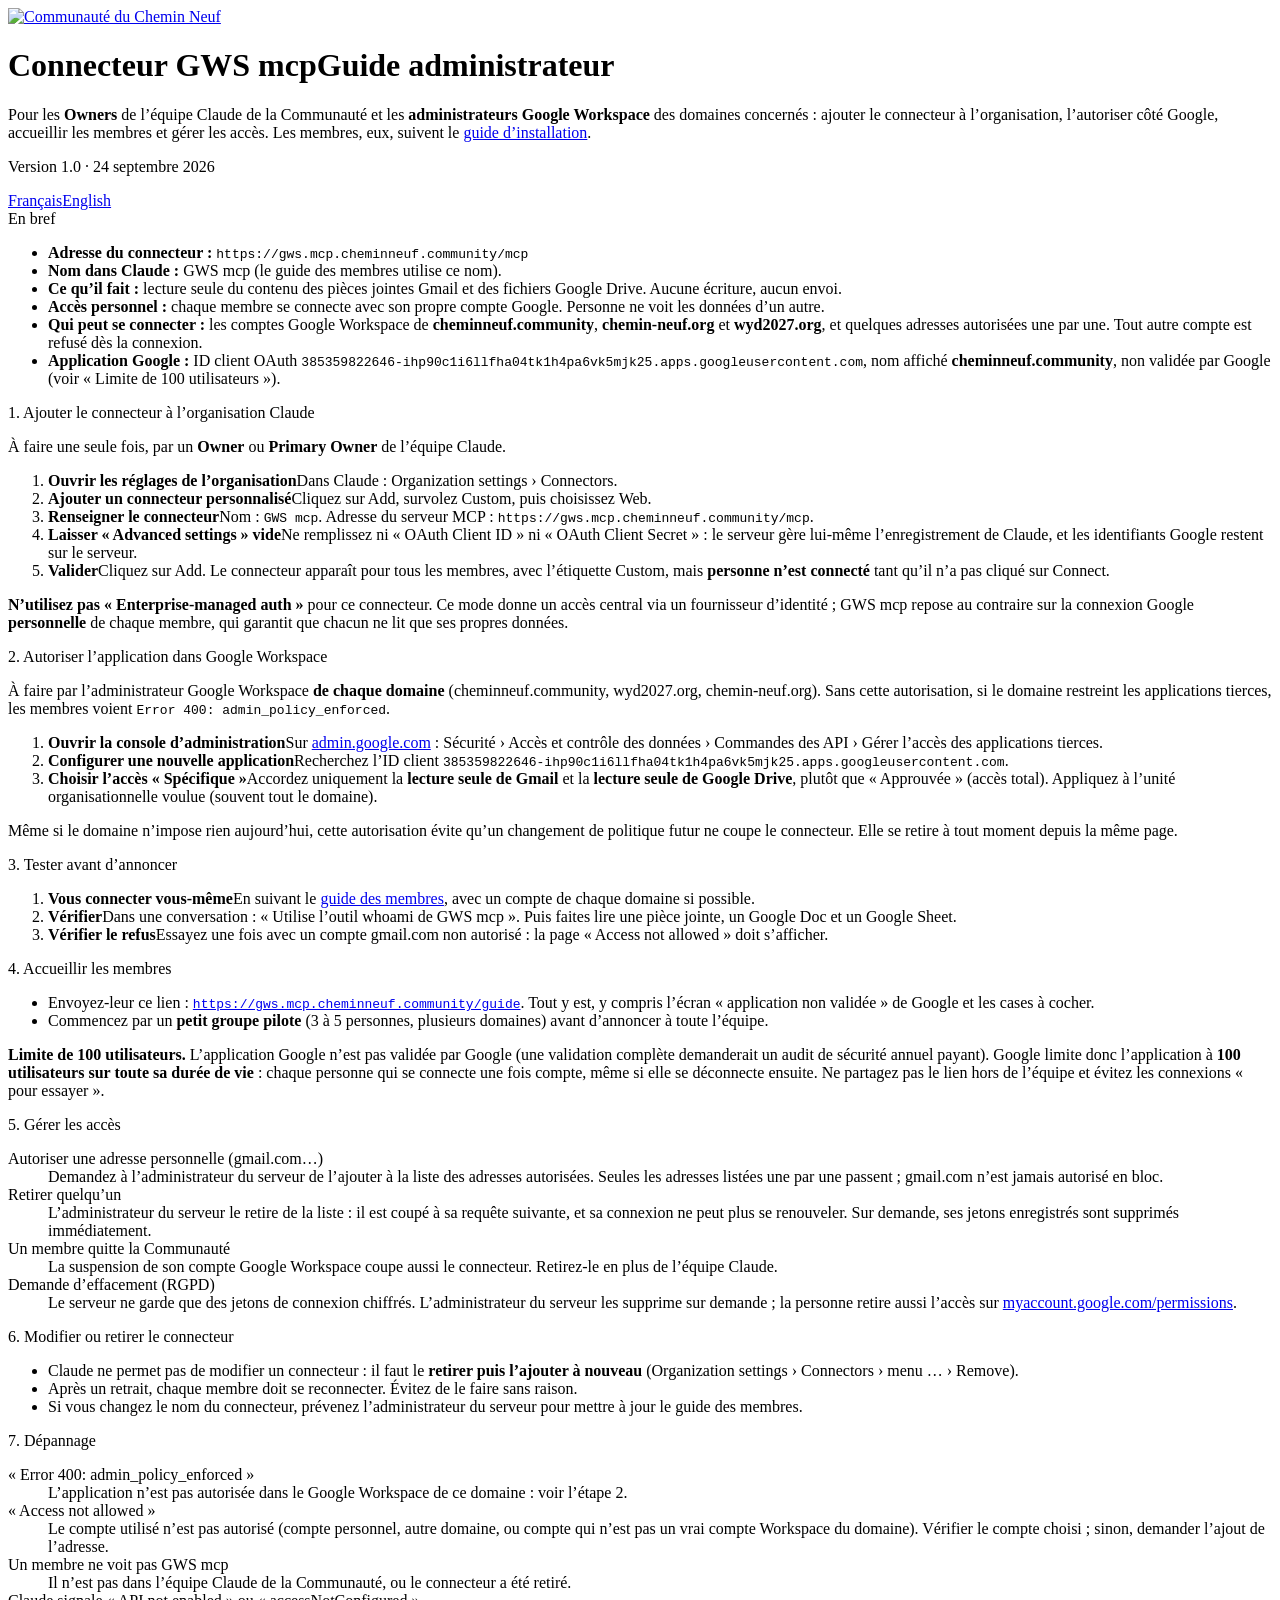
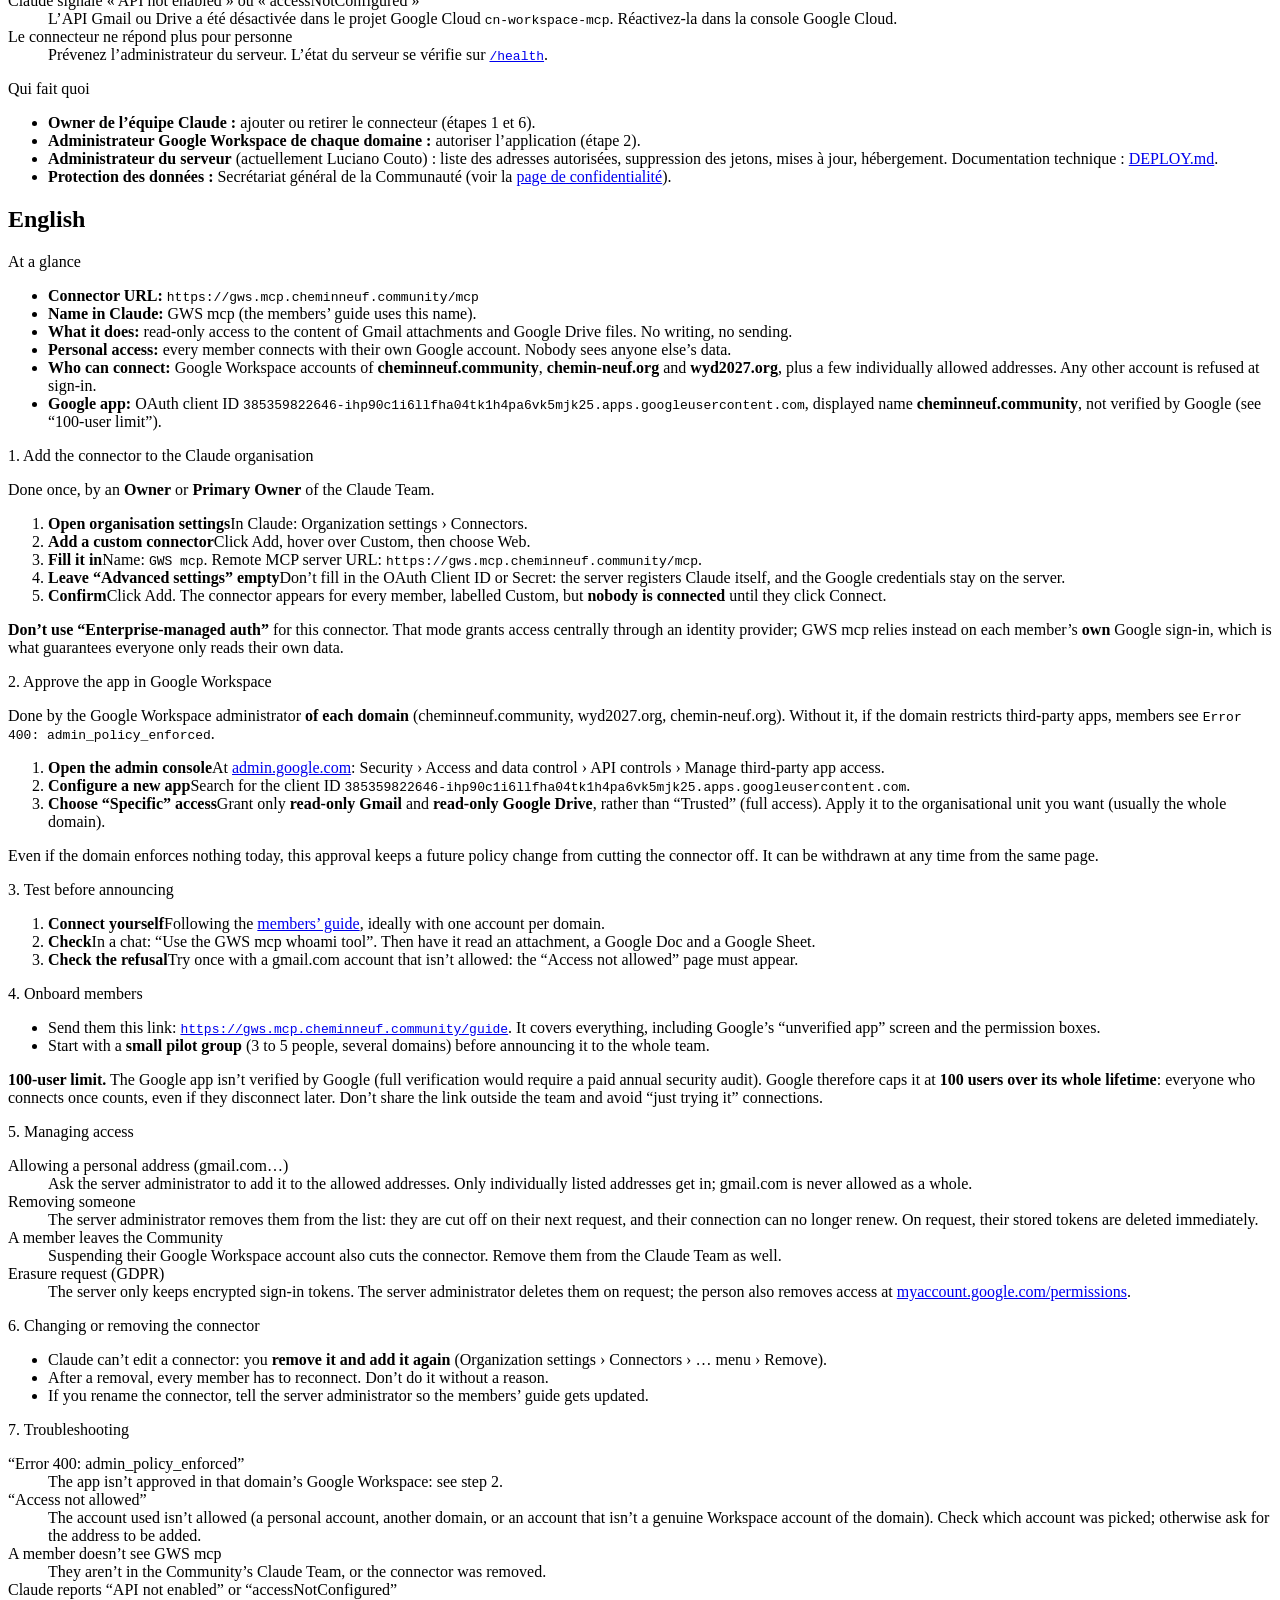
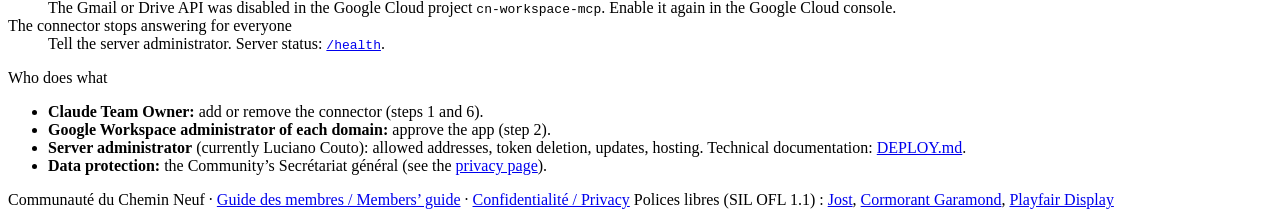
==== cn_extras/static/admin/index.html @ b76e533d "feat(cn_extras): admin guide at /admin (FR/EN) For Claude Team Owners and Google Workspace admins: a" ====
<!doctype html>
<html lang="fr">
<head>
<meta charset="utf-8">
<meta name="viewport" content="width=device-width, initial-scale=1">
<title>GWS mcp – guide administrateur</title>
<meta name="description" content="Guide administrateur du connecteur GWS mcp : l’ajouter à l’organisation Claude, l’autoriser dans Google Workspace, accueillir les membres, gérer les accès.">
<meta name="robots" content="noindex">
<link rel="icon" href="/privacy/ccn-logo-noir.png">
<link rel="stylesheet" href="/privacy/ccn-page.css?v=3">
</head>
<body>
<div class="bandeau" aria-hidden="true"></div>
<header class="entete">
  <a class="logo" href="https://www.chemin-neuf.fr/" aria-label="Communauté du Chemin Neuf">
    <img src="/privacy/ccn-logo-noir.png" width="560" height="420" alt="Communauté du Chemin Neuf">
  </a>
  <h1 class="titre"><span class="l1">Connecteur GWS mcp</span><span class="l2">Guide administrateur</span></h1>
</header>
<main class="page">
  <p class="chapeau">Pour les <strong>Owners</strong> de l’équipe Claude de la Communauté et les <strong>administrateurs Google Workspace</strong> des domaines concernés : ajouter le connecteur à l’organisation, l’autoriser côté Google, accueillir les membres et gérer les accès. Les membres, eux, suivent le <a href="/guide">guide d’installation</a>.</p>
  <p class="meta">Version 1.0 · 24 septembre 2026</p>

  <nav class="langues" aria-label="Langue"><a href="#fr" hreflang="fr">Français</a><a href="#en" hreflang="en">English</a></nav>

  <div id="fr" lang="fr">
    <section>
      <span class="rubrique">En bref</span>
      <ul>
        <li><strong>Adresse du connecteur :</strong> <code>https://gws.mcp.cheminneuf.community/mcp</code></li>
        <li><strong>Nom dans Claude :</strong> <span class="libelle">GWS mcp</span> (le guide des membres utilise ce nom).</li>
        <li><strong>Ce qu’il fait :</strong> lecture seule du contenu des pièces jointes Gmail et des fichiers Google Drive. Aucune écriture, aucun envoi.</li>
        <li><strong>Accès personnel :</strong> chaque membre se connecte avec son propre compte Google. Personne ne voit les données d’un autre.</li>
        <li><strong>Qui peut se connecter :</strong> les comptes Google Workspace de <strong>cheminneuf.community</strong>, <strong>chemin-neuf.org</strong> et <strong>wyd2027.org</strong>, et quelques adresses autorisées une par une. Tout autre compte est refusé dès la connexion.</li>
        <li><strong>Application Google :</strong> ID client OAuth <code>385359822646-ihp90c1i6llfha04tk1h4pa6vk5mjk25.apps.googleusercontent.com</code>, nom affiché <strong>cheminneuf.community</strong>, non validée par Google (voir « Limite de 100 utilisateurs »).</li>
      </ul>
    </section>

    <section>
      <span class="rubrique">1. Ajouter le connecteur à l’organisation Claude</span>
      <p>À faire une seule fois, par un <strong>Owner</strong> ou <strong>Primary Owner</strong> de l’équipe Claude.</p>
      <ol class="etapes">
        <li><strong>Ouvrir les réglages de l’organisation</strong>Dans Claude : <span class="libelle">Organization settings</span> › <span class="libelle">Connectors</span>.</li>
        <li><strong>Ajouter un connecteur personnalisé</strong>Cliquez sur <span class="libelle">Add</span>, survolez <span class="libelle">Custom</span>, puis choisissez <span class="libelle">Web</span>.</li>
        <li><strong>Renseigner le connecteur</strong>Nom : <code>GWS mcp</code>. Adresse du serveur MCP : <code>https://gws.mcp.cheminneuf.community/mcp</code>.</li>
        <li><strong>Laisser « Advanced settings » vide</strong>Ne remplissez ni « OAuth Client ID » ni « OAuth Client Secret » : le serveur gère lui-même l’enregistrement de Claude, et les identifiants Google restent sur le serveur.</li>
        <li><strong>Valider</strong>Cliquez sur <span class="libelle">Add</span>. Le connecteur apparaît pour tous les membres, avec l’étiquette <span class="libelle">Custom</span>, mais <strong>personne n’est connecté</strong> tant qu’il n’a pas cliqué sur <span class="libelle">Connect</span>.</li>
      </ol>
      <div class="encart">
        <p><strong>N’utilisez pas « Enterprise-managed auth »</strong> pour ce connecteur. Ce mode donne un accès central via un fournisseur d’identité ; GWS mcp repose au contraire sur la connexion Google <strong>personnelle</strong> de chaque membre, qui garantit que chacun ne lit que ses propres données.</p>
      </div>
    </section>

    <section>
      <span class="rubrique">2. Autoriser l’application dans Google Workspace</span>
      <p>À faire par l’administrateur Google Workspace <strong>de chaque domaine</strong> (cheminneuf.community, wyd2027.org, chemin-neuf.org). Sans cette autorisation, si le domaine restreint les applications tierces, les membres voient <code>Error 400: admin_policy_enforced</code>.</p>
      <ol class="etapes">
        <li><strong>Ouvrir la console d’administration</strong>Sur <a href="https://admin.google.com">admin.google.com</a> : <span class="libelle">Sécurité</span> › <span class="libelle">Accès et contrôle des données</span> › <span class="libelle">Commandes des API</span> › <span class="libelle">Gérer l’accès des applications tierces</span>.</li>
        <li><strong>Configurer une nouvelle application</strong>Recherchez l’ID client <code>385359822646-ihp90c1i6llfha04tk1h4pa6vk5mjk25.apps.googleusercontent.com</code>.</li>
        <li><strong>Choisir l’accès « Spécifique »</strong>Accordez uniquement la <strong>lecture seule de Gmail</strong> et la <strong>lecture seule de Google Drive</strong>, plutôt que « Approuvée » (accès total). Appliquez à l’unité organisationnelle voulue (souvent tout le domaine).</li>
      </ol>
      <p>Même si le domaine n’impose rien aujourd’hui, cette autorisation évite qu’un changement de politique futur ne coupe le connecteur. Elle se retire à tout moment depuis la même page.</p>
    </section>

    <section>
      <span class="rubrique">3. Tester avant d’annoncer</span>
      <ol class="etapes">
        <li><strong>Vous connecter vous-même</strong>En suivant le <a href="/guide">guide des membres</a>, avec un compte de chaque domaine si possible.</li>
        <li><strong>Vérifier</strong>Dans une conversation : « Utilise l’outil whoami de GWS mcp ». Puis faites lire une pièce jointe, un Google Doc et un Google Sheet.</li>
        <li><strong>Vérifier le refus</strong>Essayez une fois avec un compte gmail.com non autorisé : la page « Access not allowed » doit s’afficher.</li>
      </ol>
    </section>

    <section>
      <span class="rubrique">4. Accueillir les membres</span>
      <ul>
        <li>Envoyez-leur ce lien : <a href="/guide"><code>https://gws.mcp.cheminneuf.community/guide</code></a>. Tout y est, y compris l’écran « application non validée » de Google et les cases à cocher.</li>
        <li>Commencez par un <strong>petit groupe pilote</strong> (3 à 5 personnes, plusieurs domaines) avant d’annoncer à toute l’équipe.</li>
      </ul>
      <div class="encart">
        <p><strong>Limite de 100 utilisateurs.</strong> L’application Google n’est pas validée par Google (une validation complète demanderait un audit de sécurité annuel payant). Google limite donc l’application à <strong>100 utilisateurs sur toute sa durée de vie</strong> : chaque personne qui se connecte une fois compte, même si elle se déconnecte ensuite. Ne partagez pas le lien hors de l’équipe et évitez les connexions « pour essayer ».</p>
      </div>
    </section>

    <section>
      <span class="rubrique">5. Gérer les accès</span>
      <dl class="depannage">
        <dt>Autoriser une adresse personnelle (gmail.com…)</dt>
        <dd>Demandez à l’administrateur du serveur de l’ajouter à la liste des adresses autorisées. Seules les adresses listées une par une passent ; gmail.com n’est jamais autorisé en bloc.</dd>
        <dt>Retirer quelqu’un</dt>
        <dd>L’administrateur du serveur le retire de la liste : il est coupé à sa requête suivante, et sa connexion ne peut plus se renouveler. Sur demande, ses jetons enregistrés sont supprimés immédiatement.</dd>
        <dt>Un membre quitte la Communauté</dt>
        <dd>La suspension de son compte Google Workspace coupe aussi le connecteur. Retirez-le en plus de l’équipe Claude.</dd>
        <dt>Demande d’effacement (RGPD)</dt>
        <dd>Le serveur ne garde que des jetons de connexion chiffrés. L’administrateur du serveur les supprime sur demande ; la personne retire aussi l’accès sur <a href="https://myaccount.google.com/permissions">myaccount.google.com/permissions</a>.</dd>
      </dl>
    </section>

    <section>
      <span class="rubrique">6. Modifier ou retirer le connecteur</span>
      <ul>
        <li>Claude ne permet pas de modifier un connecteur : il faut le <strong>retirer puis l’ajouter à nouveau</strong> (<span class="libelle">Organization settings</span> › <span class="libelle">Connectors</span> › menu <span class="libelle">…</span> › <span class="libelle">Remove</span>).</li>
        <li>Après un retrait, chaque membre doit se reconnecter. Évitez de le faire sans raison.</li>
        <li>Si vous changez le nom du connecteur, prévenez l’administrateur du serveur pour mettre à jour le guide des membres.</li>
      </ul>
    </section>

    <section>
      <span class="rubrique">7. Dépannage</span>
      <dl class="depannage">
        <dt>« Error 400: admin_policy_enforced »</dt>
        <dd>L’application n’est pas autorisée dans le Google Workspace de ce domaine : voir l’étape 2.</dd>
        <dt>« Access not allowed »</dt>
        <dd>Le compte utilisé n’est pas autorisé (compte personnel, autre domaine, ou compte qui n’est pas un vrai compte Workspace du domaine). Vérifier le compte choisi ; sinon, demander l’ajout de l’adresse.</dd>
        <dt>Un membre ne voit pas GWS mcp</dt>
        <dd>Il n’est pas dans l’équipe Claude de la Communauté, ou le connecteur a été retiré.</dd>
        <dt>Claude signale « API not enabled » ou « accessNotConfigured »</dt>
        <dd>L’API Gmail ou Drive a été désactivée dans le projet Google Cloud <code>cn-workspace-mcp</code>. Réactivez-la dans la console Google Cloud.</dd>
        <dt>Le connecteur ne répond plus pour personne</dt>
        <dd>Prévenez l’administrateur du serveur. L’état du serveur se vérifie sur <a href="/health"><code>/health</code></a>.</dd>
      </dl>
    </section>

    <section>
      <span class="rubrique">Qui fait quoi</span>
      <ul>
        <li><strong>Owner de l’équipe Claude :</strong> ajouter ou retirer le connecteur (étapes 1 et 6).</li>
        <li><strong>Administrateur Google Workspace de chaque domaine :</strong> autoriser l’application (étape 2).</li>
        <li><strong>Administrateur du serveur</strong> (actuellement Luciano Couto) : liste des adresses autorisées, suppression des jetons, mises à jour, hébergement. Documentation technique : <a href="https://github.com/lucouto/cn-workspace-mcp/blob/cn/main/docs/DEPLOY.md" hreflang="en">DEPLOY.md</a>.</li>
        <li><strong>Protection des données :</strong> Secrétariat général de la Communauté (voir la <a href="/privacy">page de confidentialité</a>).</li>
      </ul>
    </section>
  </div>

  <div id="en" lang="en" class="langue">
    <h2>English</h2>
    <section>
      <span class="rubrique">At a glance</span>
      <ul>
        <li><strong>Connector URL:</strong> <code>https://gws.mcp.cheminneuf.community/mcp</code></li>
        <li><strong>Name in Claude:</strong> <span class="libelle">GWS mcp</span> (the members’ guide uses this name).</li>
        <li><strong>What it does:</strong> read-only access to the content of Gmail attachments and Google Drive files. No writing, no sending.</li>
        <li><strong>Personal access:</strong> every member connects with their own Google account. Nobody sees anyone else’s data.</li>
        <li><strong>Who can connect:</strong> Google Workspace accounts of <strong>cheminneuf.community</strong>, <strong>chemin-neuf.org</strong> and <strong>wyd2027.org</strong>, plus a few individually allowed addresses. Any other account is refused at sign-in.</li>
        <li><strong>Google app:</strong> OAuth client ID <code>385359822646-ihp90c1i6llfha04tk1h4pa6vk5mjk25.apps.googleusercontent.com</code>, displayed name <strong>cheminneuf.community</strong>, not verified by Google (see “100-user limit”).</li>
      </ul>
    </section>

    <section>
      <span class="rubrique">1. Add the connector to the Claude organisation</span>
      <p>Done once, by an <strong>Owner</strong> or <strong>Primary Owner</strong> of the Claude Team.</p>
      <ol class="etapes">
        <li><strong>Open organisation settings</strong>In Claude: <span class="libelle">Organization settings</span> › <span class="libelle">Connectors</span>.</li>
        <li><strong>Add a custom connector</strong>Click <span class="libelle">Add</span>, hover over <span class="libelle">Custom</span>, then choose <span class="libelle">Web</span>.</li>
        <li><strong>Fill it in</strong>Name: <code>GWS mcp</code>. Remote MCP server URL: <code>https://gws.mcp.cheminneuf.community/mcp</code>.</li>
        <li><strong>Leave “Advanced settings” empty</strong>Don’t fill in the OAuth Client ID or Secret: the server registers Claude itself, and the Google credentials stay on the server.</li>
        <li><strong>Confirm</strong>Click <span class="libelle">Add</span>. The connector appears for every member, labelled <span class="libelle">Custom</span>, but <strong>nobody is connected</strong> until they click <span class="libelle">Connect</span>.</li>
      </ol>
      <div class="encart">
        <p><strong>Don’t use “Enterprise-managed auth”</strong> for this connector. That mode grants access centrally through an identity provider; GWS mcp relies instead on each member’s <strong>own</strong> Google sign-in, which is what guarantees everyone only reads their own data.</p>
      </div>
    </section>

    <section>
      <span class="rubrique">2. Approve the app in Google Workspace</span>
      <p>Done by the Google Workspace administrator <strong>of each domain</strong> (cheminneuf.community, wyd2027.org, chemin-neuf.org). Without it, if the domain restricts third-party apps, members see <code>Error 400: admin_policy_enforced</code>.</p>
      <ol class="etapes">
        <li><strong>Open the admin console</strong>At <a href="https://admin.google.com">admin.google.com</a>: <span class="libelle">Security</span> › <span class="libelle">Access and data control</span> › <span class="libelle">API controls</span> › <span class="libelle">Manage third-party app access</span>.</li>
        <li><strong>Configure a new app</strong>Search for the client ID <code>385359822646-ihp90c1i6llfha04tk1h4pa6vk5mjk25.apps.googleusercontent.com</code>.</li>
        <li><strong>Choose “Specific” access</strong>Grant only <strong>read-only Gmail</strong> and <strong>read-only Google Drive</strong>, rather than “Trusted” (full access). Apply it to the organisational unit you want (usually the whole domain).</li>
      </ol>
      <p>Even if the domain enforces nothing today, this approval keeps a future policy change from cutting the connector off. It can be withdrawn at any time from the same page.</p>
    </section>

    <section>
      <span class="rubrique">3. Test before announcing</span>
      <ol class="etapes">
        <li><strong>Connect yourself</strong>Following the <a href="/guide">members’ guide</a>, ideally with one account per domain.</li>
        <li><strong>Check</strong>In a chat: “Use the GWS mcp whoami tool”. Then have it read an attachment, a Google Doc and a Google Sheet.</li>
        <li><strong>Check the refusal</strong>Try once with a gmail.com account that isn’t allowed: the “Access not allowed” page must appear.</li>
      </ol>
    </section>

    <section>
      <span class="rubrique">4. Onboard members</span>
      <ul>
        <li>Send them this link: <a href="/guide"><code>https://gws.mcp.cheminneuf.community/guide</code></a>. It covers everything, including Google’s “unverified app” screen and the permission boxes.</li>
        <li>Start with a <strong>small pilot group</strong> (3 to 5 people, several domains) before announcing it to the whole team.</li>
      </ul>
      <div class="encart">
        <p><strong>100-user limit.</strong> The Google app isn’t verified by Google (full verification would require a paid annual security audit). Google therefore caps it at <strong>100 users over its whole lifetime</strong>: everyone who connects once counts, even if they disconnect later. Don’t share the link outside the team and avoid “just trying it” connections.</p>
      </div>
    </section>

    <section>
      <span class="rubrique">5. Managing access</span>
      <dl class="depannage">
        <dt>Allowing a personal address (gmail.com…)</dt>
        <dd>Ask the server administrator to add it to the allowed addresses. Only individually listed addresses get in; gmail.com is never allowed as a whole.</dd>
        <dt>Removing someone</dt>
        <dd>The server administrator removes them from the list: they are cut off on their next request, and their connection can no longer renew. On request, their stored tokens are deleted immediately.</dd>
        <dt>A member leaves the Community</dt>
        <dd>Suspending their Google Workspace account also cuts the connector. Remove them from the Claude Team as well.</dd>
        <dt>Erasure request (GDPR)</dt>
        <dd>The server only keeps encrypted sign-in tokens. The server administrator deletes them on request; the person also removes access at <a href="https://myaccount.google.com/permissions">myaccount.google.com/permissions</a>.</dd>
      </dl>
    </section>

    <section>
      <span class="rubrique">6. Changing or removing the connector</span>
      <ul>
        <li>Claude can’t edit a connector: you <strong>remove it and add it again</strong> (<span class="libelle">Organization settings</span> › <span class="libelle">Connectors</span> › <span class="libelle">…</span> menu › <span class="libelle">Remove</span>).</li>
        <li>After a removal, every member has to reconnect. Don’t do it without a reason.</li>
        <li>If you rename the connector, tell the server administrator so the members’ guide gets updated.</li>
      </ul>
    </section>

    <section>
      <span class="rubrique">7. Troubleshooting</span>
      <dl class="depannage">
        <dt>“Error 400: admin_policy_enforced”</dt>
        <dd>The app isn’t approved in that domain’s Google Workspace: see step 2.</dd>
        <dt>“Access not allowed”</dt>
        <dd>The account used isn’t allowed (a personal account, another domain, or an account that isn’t a genuine Workspace account of the domain). Check which account was picked; otherwise ask for the address to be added.</dd>
        <dt>A member doesn’t see GWS mcp</dt>
        <dd>They aren’t in the Community’s Claude Team, or the connector was removed.</dd>
        <dt>Claude reports “API not enabled” or “accessNotConfigured”</dt>
        <dd>The Gmail or Drive API was disabled in the Google Cloud project <code>cn-workspace-mcp</code>. Enable it again in the Google Cloud console.</dd>
        <dt>The connector stops answering for everyone</dt>
        <dd>Tell the server administrator. Server status: <a href="/health"><code>/health</code></a>.</dd>
      </dl>
    </section>

    <section>
      <span class="rubrique">Who does what</span>
      <ul>
        <li><strong>Claude Team Owner:</strong> add or remove the connector (steps 1 and 6).</li>
        <li><strong>Google Workspace administrator of each domain:</strong> approve the app (step 2).</li>
        <li><strong>Server administrator</strong> (currently Luciano Couto): allowed addresses, token deletion, updates, hosting. Technical documentation: <a href="https://github.com/lucouto/cn-workspace-mcp/blob/cn/main/docs/DEPLOY.md">DEPLOY.md</a>.</li>
        <li><strong>Data protection:</strong> the Community’s Secrétariat général (see the <a href="/privacy">privacy page</a>).</li>
      </ul>
    </section>
  </div>

  <footer>
    <span>Communauté du Chemin Neuf · <a href="/guide">Guide des membres / Members’ guide</a> · <a href="/privacy">Confidentialité / Privacy</a></span>
    <span>Polices libres (SIL OFL 1.1) : <a href="/privacy/OFL-jost.txt">Jost</a>, <a href="/privacy/OFL-cormorant-garamond.txt">Cormorant Garamond</a>, <a href="/privacy/OFL-playfair-display.txt">Playfair Display</a></span>
  </footer>
</main>
</body>
</html>
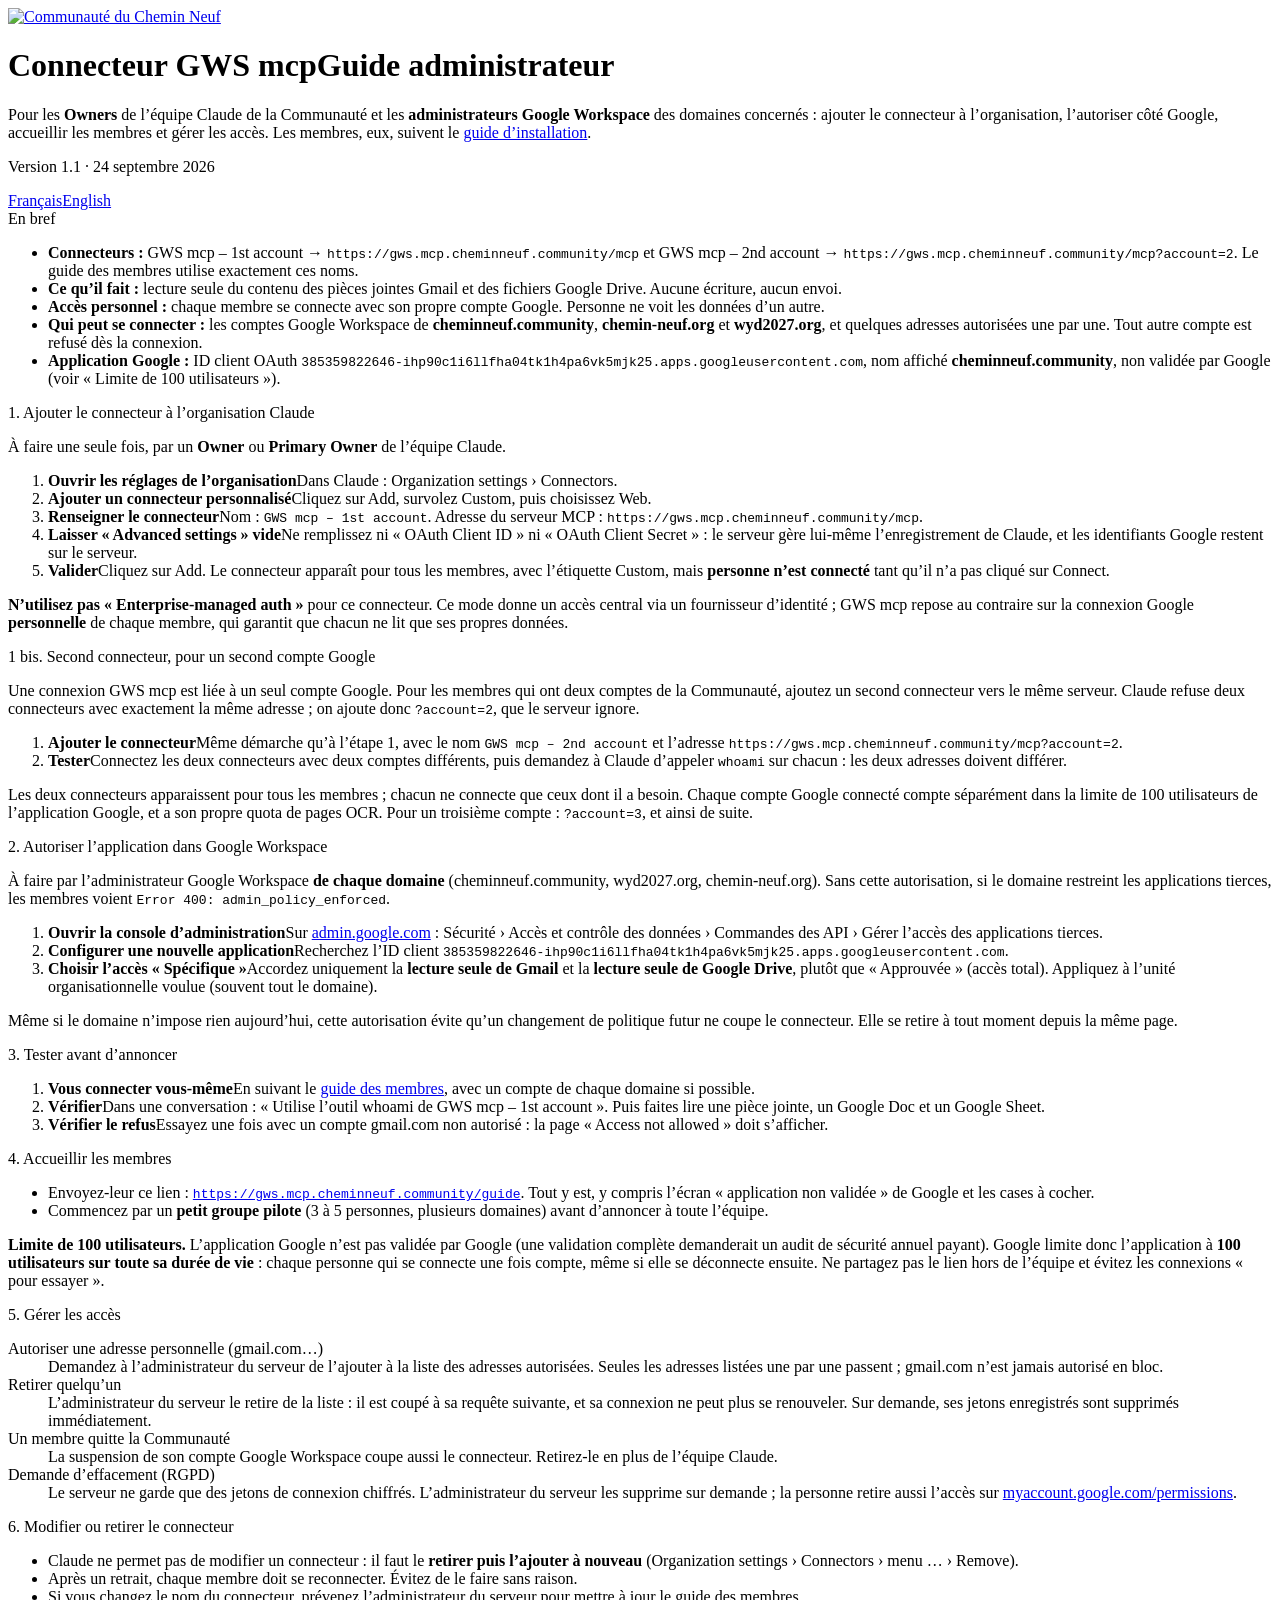
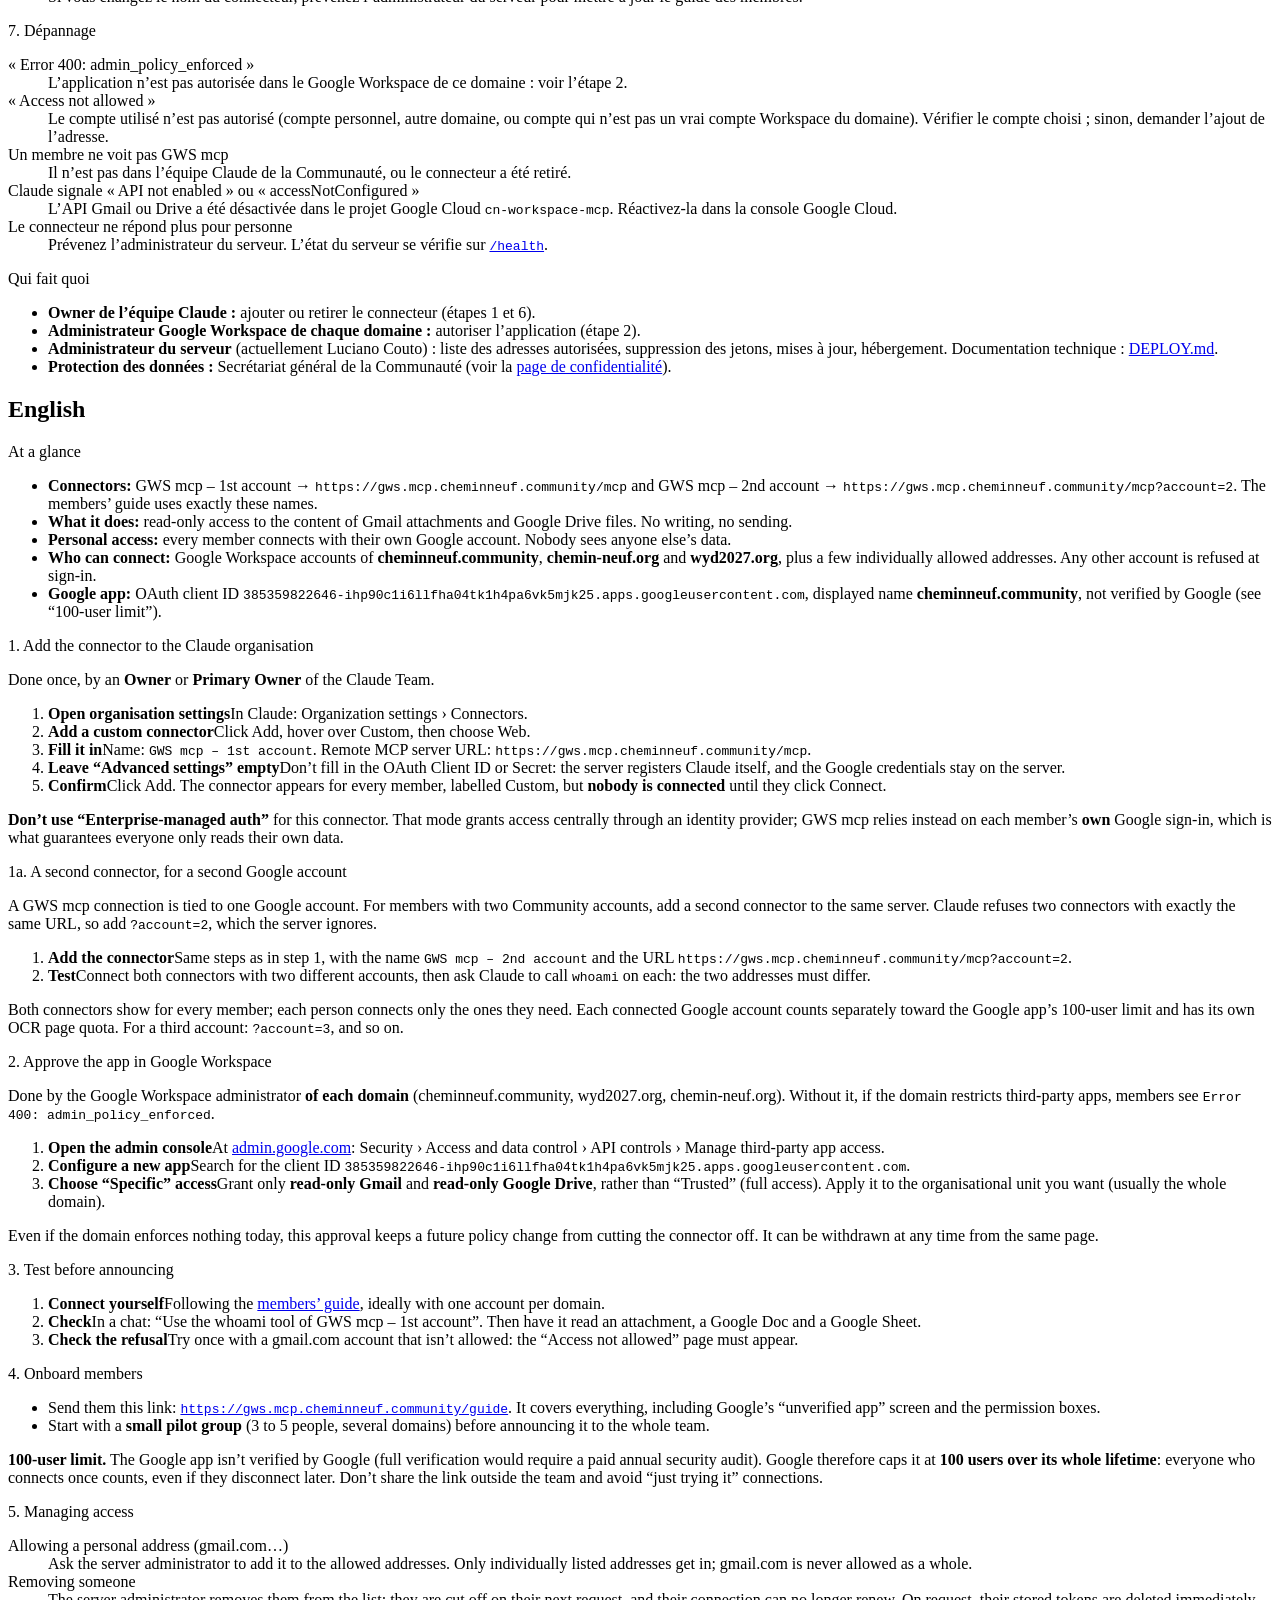
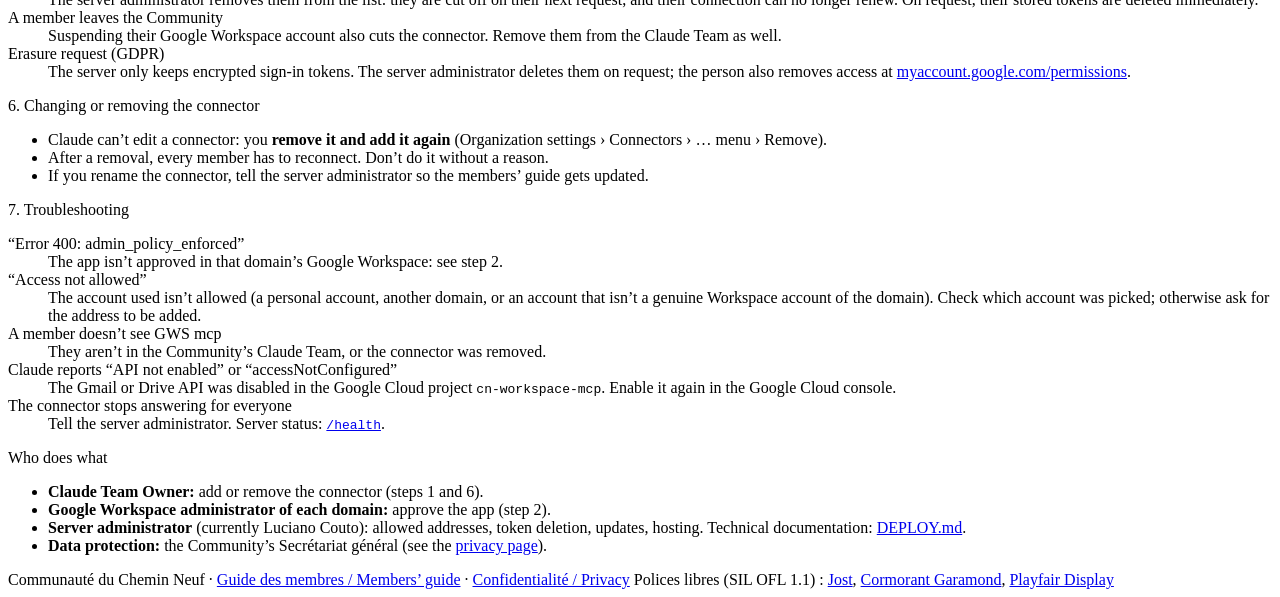
==== commit 88433c70: "Guides: two Google accounts per person; redact OAuth code from access log - /guide and /admin v1.1: " ====
--- a/cn_extras/static/admin/index.html
+++ b/cn_extras/static/admin/index.html
@@ -19,7 +19,7 @@
 </header>
 <main class="page">
   <p class="chapeau">Pour les <strong>Owners</strong> de l’équipe Claude de la Communauté et les <strong>administrateurs Google Workspace</strong> des domaines concernés : ajouter le connecteur à l’organisation, l’autoriser côté Google, accueillir les membres et gérer les accès. Les membres, eux, suivent le <a href="/guide">guide d’installation</a>.</p>
-  <p class="meta">Version 1.0 · 24 septembre 2026</p>
+  <p class="meta">Version 1.1 · 24 septembre 2026</p>
 
   <nav class="langues" aria-label="Langue"><a href="#fr" hreflang="fr">Français</a><a href="#en" hreflang="en">English</a></nav>
 
@@ -27,8 +27,7 @@
     <section>
       <span class="rubrique">En bref</span>
       <ul>
-        <li><strong>Adresse du connecteur :</strong> <code>https://gws.mcp.cheminneuf.community/mcp</code></li>
-        <li><strong>Nom dans Claude :</strong> <span class="libelle">GWS mcp</span> (le guide des membres utilise ce nom).</li>
+        <li><strong>Connecteurs :</strong> <span class="libelle">GWS mcp – 1st account</span> → <code>https://gws.mcp.cheminneuf.community/mcp</code> et <span class="libelle">GWS mcp – 2nd account</span> → <code>https://gws.mcp.cheminneuf.community/mcp?account=2</code>. Le guide des membres utilise exactement ces noms.</li>
         <li><strong>Ce qu’il fait :</strong> lecture seule du contenu des pièces jointes Gmail et des fichiers Google Drive. Aucune écriture, aucun envoi.</li>
         <li><strong>Accès personnel :</strong> chaque membre se connecte avec son propre compte Google. Personne ne voit les données d’un autre.</li>
         <li><strong>Qui peut se connecter :</strong> les comptes Google Workspace de <strong>cheminneuf.community</strong>, <strong>chemin-neuf.org</strong> et <strong>wyd2027.org</strong>, et quelques adresses autorisées une par une. Tout autre compte est refusé dès la connexion.</li>
@@ -42,12 +41,24 @@
       <ol class="etapes">
         <li><strong>Ouvrir les réglages de l’organisation</strong>Dans Claude : <span class="libelle">Organization settings</span> › <span class="libelle">Connectors</span>.</li>
         <li><strong>Ajouter un connecteur personnalisé</strong>Cliquez sur <span class="libelle">Add</span>, survolez <span class="libelle">Custom</span>, puis choisissez <span class="libelle">Web</span>.</li>
-        <li><strong>Renseigner le connecteur</strong>Nom : <code>GWS mcp</code>. Adresse du serveur MCP : <code>https://gws.mcp.cheminneuf.community/mcp</code>.</li>
+        <li><strong>Renseigner le connecteur</strong>Nom : <code>GWS mcp – 1st account</code>. Adresse du serveur MCP : <code>https://gws.mcp.cheminneuf.community/mcp</code>.</li>
         <li><strong>Laisser « Advanced settings » vide</strong>Ne remplissez ni « OAuth Client ID » ni « OAuth Client Secret » : le serveur gère lui-même l’enregistrement de Claude, et les identifiants Google restent sur le serveur.</li>
         <li><strong>Valider</strong>Cliquez sur <span class="libelle">Add</span>. Le connecteur apparaît pour tous les membres, avec l’étiquette <span class="libelle">Custom</span>, mais <strong>personne n’est connecté</strong> tant qu’il n’a pas cliqué sur <span class="libelle">Connect</span>.</li>
       </ol>
       <div class="encart">
         <p><strong>N’utilisez pas « Enterprise-managed auth »</strong> pour ce connecteur. Ce mode donne un accès central via un fournisseur d’identité ; GWS mcp repose au contraire sur la connexion Google <strong>personnelle</strong> de chaque membre, qui garantit que chacun ne lit que ses propres données.</p>
+      </div>
+    </section>
+
+    <section>
+      <span class="rubrique">1 bis. Second connecteur, pour un second compte Google</span>
+      <p>Une connexion GWS mcp est liée à un seul compte Google. Pour les membres qui ont deux comptes de la Communauté, ajoutez un second connecteur vers le même serveur. Claude refuse deux connecteurs avec exactement la même adresse ; on ajoute donc <code>?account=2</code>, que le serveur ignore.</p>
+      <ol class="etapes">
+        <li><strong>Ajouter le connecteur</strong>Même démarche qu’à l’étape 1, avec le nom <code>GWS mcp – 2nd account</code> et l’adresse <code>https://gws.mcp.cheminneuf.community/mcp?account=2</code>.</li>
+        <li><strong>Tester</strong>Connectez les deux connecteurs avec deux comptes différents, puis demandez à Claude d’appeler <code>whoami</code> sur chacun : les deux adresses doivent différer.</li>
+      </ol>
+      <div class="encart">
+        <p>Les deux connecteurs apparaissent pour tous les membres ; chacun ne connecte que ceux dont il a besoin. Chaque compte Google connecté compte séparément dans la limite de 100 utilisateurs de l’application Google, et a son propre quota de pages OCR. Pour un troisième compte : <code>?account=3</code>, et ainsi de suite.</p>
       </div>
     </section>
 
@@ -66,7 +77,7 @@
       <span class="rubrique">3. Tester avant d’annoncer</span>
       <ol class="etapes">
         <li><strong>Vous connecter vous-même</strong>En suivant le <a href="/guide">guide des membres</a>, avec un compte de chaque domaine si possible.</li>
-        <li><strong>Vérifier</strong>Dans une conversation : « Utilise l’outil whoami de GWS mcp ». Puis faites lire une pièce jointe, un Google Doc et un Google Sheet.</li>
+        <li><strong>Vérifier</strong>Dans une conversation : « Utilise l’outil whoami de GWS mcp – 1st account ». Puis faites lire une pièce jointe, un Google Doc et un Google Sheet.</li>
         <li><strong>Vérifier le refus</strong>Essayez une fois avec un compte gmail.com non autorisé : la page « Access not allowed » doit s’afficher.</li>
       </ol>
     </section>
@@ -137,8 +148,7 @@
     <section>
       <span class="rubrique">At a glance</span>
       <ul>
-        <li><strong>Connector URL:</strong> <code>https://gws.mcp.cheminneuf.community/mcp</code></li>
-        <li><strong>Name in Claude:</strong> <span class="libelle">GWS mcp</span> (the members’ guide uses this name).</li>
+        <li><strong>Connectors:</strong> <span class="libelle">GWS mcp – 1st account</span> → <code>https://gws.mcp.cheminneuf.community/mcp</code> and <span class="libelle">GWS mcp – 2nd account</span> → <code>https://gws.mcp.cheminneuf.community/mcp?account=2</code>. The members’ guide uses exactly these names.</li>
         <li><strong>What it does:</strong> read-only access to the content of Gmail attachments and Google Drive files. No writing, no sending.</li>
         <li><strong>Personal access:</strong> every member connects with their own Google account. Nobody sees anyone else’s data.</li>
         <li><strong>Who can connect:</strong> Google Workspace accounts of <strong>cheminneuf.community</strong>, <strong>chemin-neuf.org</strong> and <strong>wyd2027.org</strong>, plus a few individually allowed addresses. Any other account is refused at sign-in.</li>
@@ -152,12 +162,24 @@
       <ol class="etapes">
         <li><strong>Open organisation settings</strong>In Claude: <span class="libelle">Organization settings</span> › <span class="libelle">Connectors</span>.</li>
         <li><strong>Add a custom connector</strong>Click <span class="libelle">Add</span>, hover over <span class="libelle">Custom</span>, then choose <span class="libelle">Web</span>.</li>
-        <li><strong>Fill it in</strong>Name: <code>GWS mcp</code>. Remote MCP server URL: <code>https://gws.mcp.cheminneuf.community/mcp</code>.</li>
+        <li><strong>Fill it in</strong>Name: <code>GWS mcp – 1st account</code>. Remote MCP server URL: <code>https://gws.mcp.cheminneuf.community/mcp</code>.</li>
         <li><strong>Leave “Advanced settings” empty</strong>Don’t fill in the OAuth Client ID or Secret: the server registers Claude itself, and the Google credentials stay on the server.</li>
         <li><strong>Confirm</strong>Click <span class="libelle">Add</span>. The connector appears for every member, labelled <span class="libelle">Custom</span>, but <strong>nobody is connected</strong> until they click <span class="libelle">Connect</span>.</li>
       </ol>
       <div class="encart">
         <p><strong>Don’t use “Enterprise-managed auth”</strong> for this connector. That mode grants access centrally through an identity provider; GWS mcp relies instead on each member’s <strong>own</strong> Google sign-in, which is what guarantees everyone only reads their own data.</p>
+      </div>
+    </section>
+
+    <section>
+      <span class="rubrique">1a. A second connector, for a second Google account</span>
+      <p>A GWS mcp connection is tied to one Google account. For members with two Community accounts, add a second connector to the same server. Claude refuses two connectors with exactly the same URL, so add <code>?account=2</code>, which the server ignores.</p>
+      <ol class="etapes">
+        <li><strong>Add the connector</strong>Same steps as in step 1, with the name <code>GWS mcp – 2nd account</code> and the URL <code>https://gws.mcp.cheminneuf.community/mcp?account=2</code>.</li>
+        <li><strong>Test</strong>Connect both connectors with two different accounts, then ask Claude to call <code>whoami</code> on each: the two addresses must differ.</li>
+      </ol>
+      <div class="encart">
+        <p>Both connectors show for every member; each person connects only the ones they need. Each connected Google account counts separately toward the Google app’s 100-user limit and has its own OCR page quota. For a third account: <code>?account=3</code>, and so on.</p>
       </div>
     </section>
 
@@ -176,7 +198,7 @@
       <span class="rubrique">3. Test before announcing</span>
       <ol class="etapes">
         <li><strong>Connect yourself</strong>Following the <a href="/guide">members’ guide</a>, ideally with one account per domain.</li>
-        <li><strong>Check</strong>In a chat: “Use the GWS mcp whoami tool”. Then have it read an attachment, a Google Doc and a Google Sheet.</li>
+        <li><strong>Check</strong>In a chat: “Use the whoami tool of GWS mcp – 1st account”. Then have it read an attachment, a Google Doc and a Google Sheet.</li>
         <li><strong>Check the refusal</strong>Try once with a gmail.com account that isn’t allowed: the “Access not allowed” page must appear.</li>
       </ol>
     </section>
